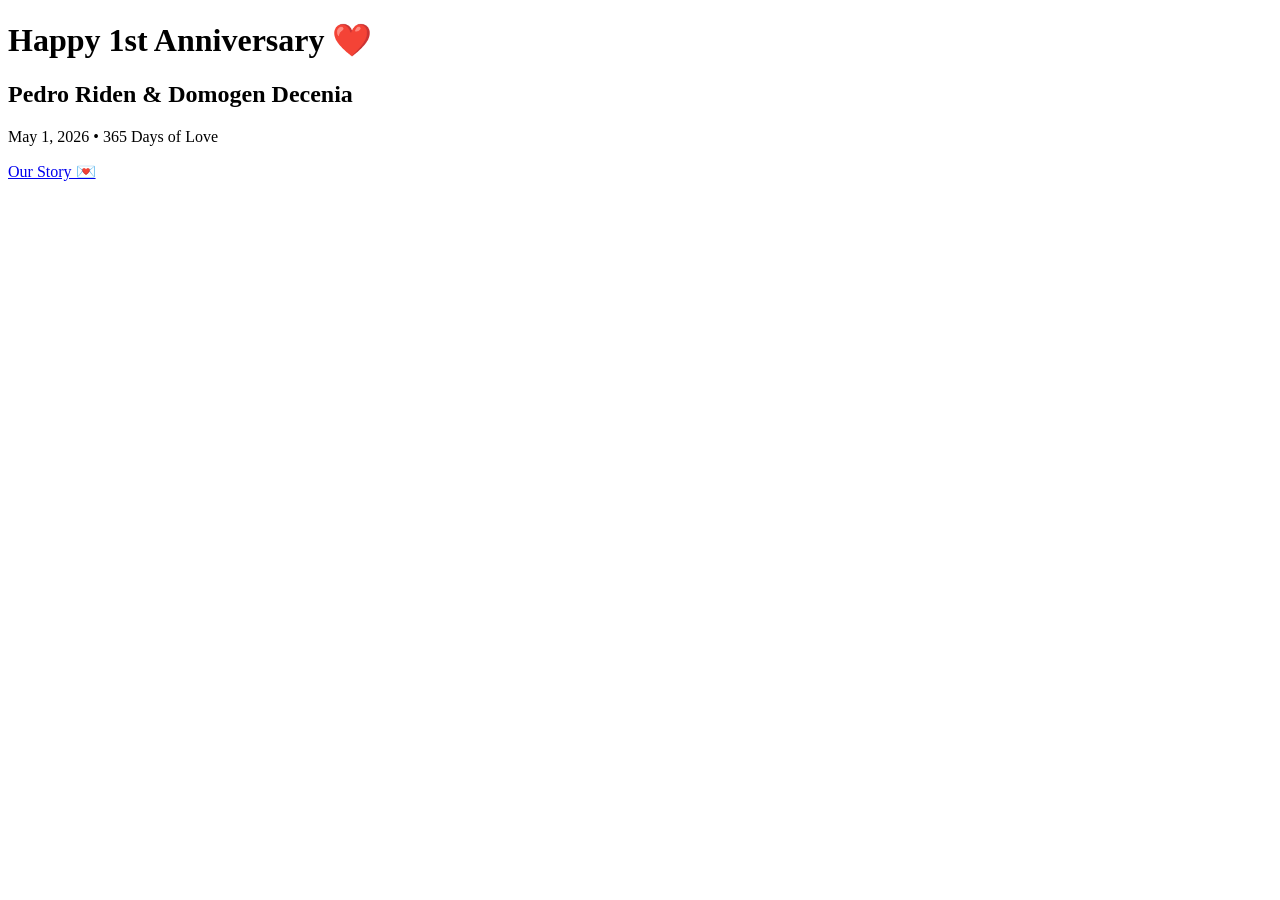
==== index.html @ 482e20f4 "Add files via upload" ====
<!-- ===============================
FILE 1: index.html
HOME PAGE
=============================== -->
<!DOCTYPE html>
<html lang="en">
<head>
<meta charset="UTF-8">
<meta name="viewport" content="width=device-width, initial-scale=1.0">
<title>Happy 1st Anniversary ❤️</title>
<link rel="stylesheet" href="style.css">
</head>
<body>

<div class="overlay"></div>

<header class="hero">
<div class="content">
<h1>Happy 1st Anniversary ❤️</h1>
<h2>Pedro Riden & Domogen Decenia</h2>
<p>May 1, 2026 • 365 Days of Love</p>
<a href="story.html" class="btn">Our Story 💌</a>
</div>
</header>

</body>
</html>
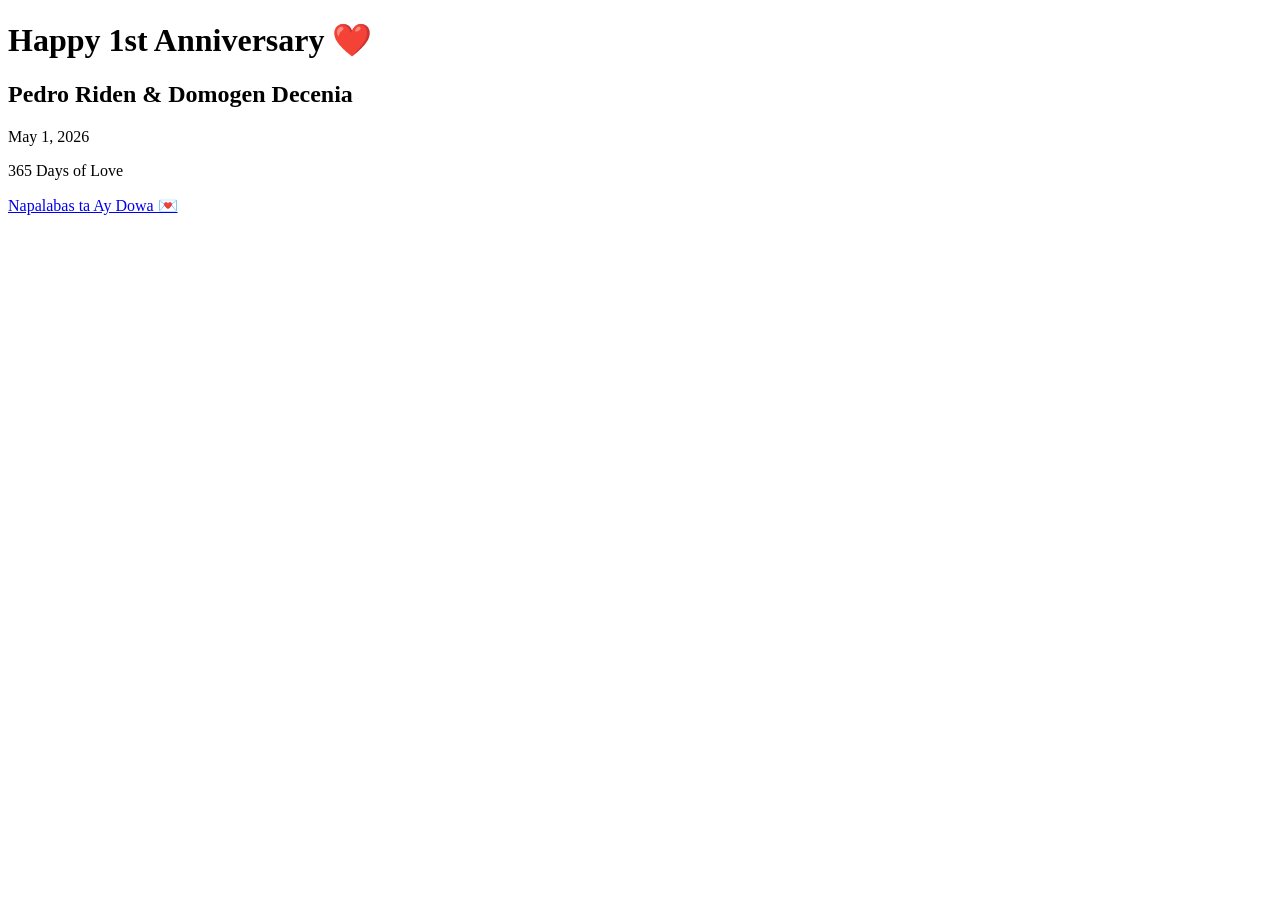
==== commit c6fb3e60: "Update index.html" ====
--- a/index.html
+++ b/index.html
@@ -18,10 +18,11 @@
 <div class="content">
 <h1>Happy 1st Anniversary ❤️</h1>
 <h2>Pedro Riden & Domogen Decenia</h2>
-<p>May 1, 2026 • 365 Days of Love</p>
-<a href="story.html" class="btn">Our Story 💌</a>
+<p>May 1, 2026</p>
+<p>365 Days of Love</p>
+<a href="story.html" class="btn">Napalabas ta Ay Dowa  💌</a>
 </div>
 </header>
 
 </body>
-</html>+</html>
